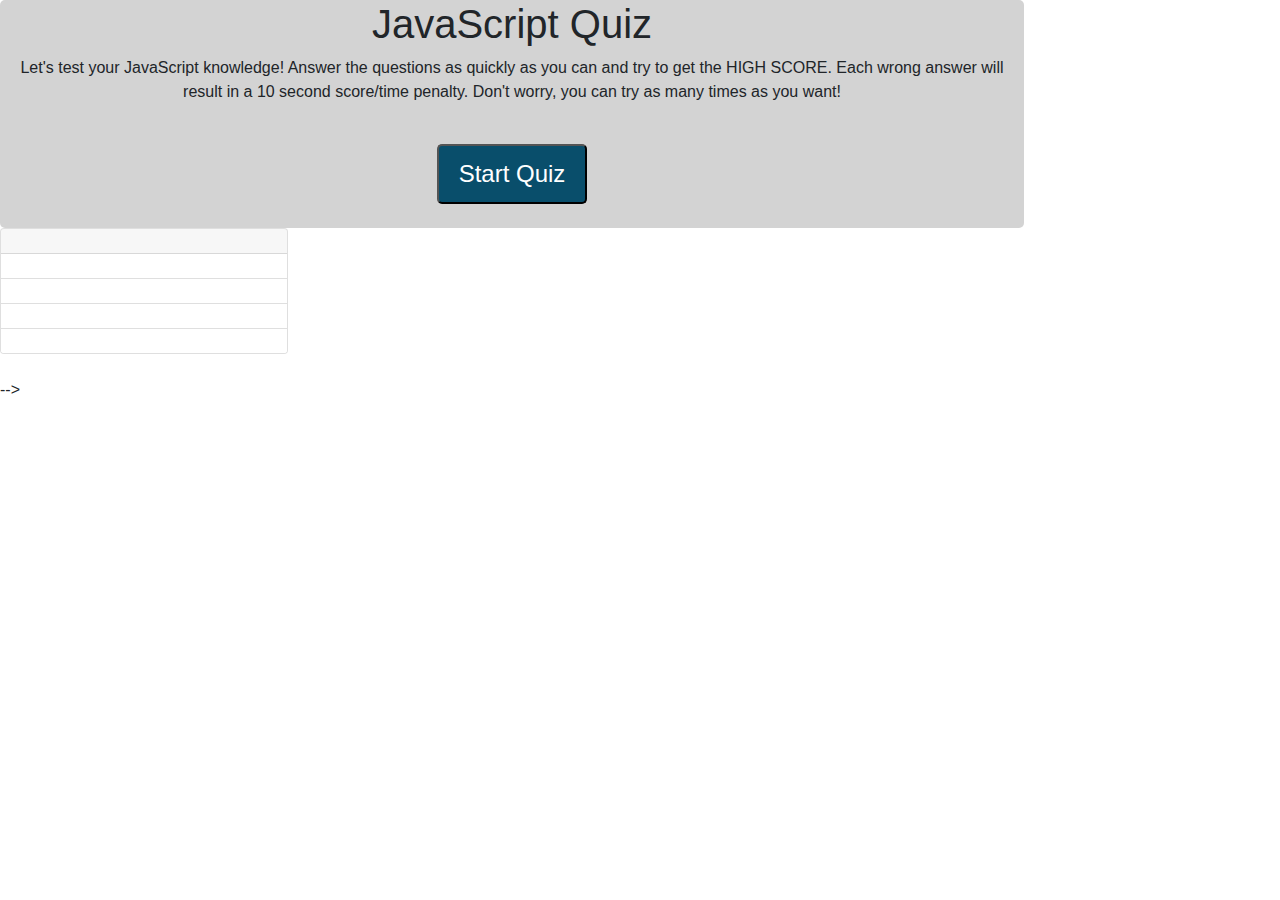
==== index.html @ 1e98aa11 "added bootstrap card for questions" ====
<!-- Challenge -->
<!DOCTYPE html>
<html lang="en">
<head>
    <meta charset="UTF-8">
    <meta name="viewport" content="width=device-width, initial-scale=1.0">
    <meta http-equiv="X-UA-Compatible" content="ie=edge">
    <title>Timers and Intervals</title>
    <link rel="stylesheet" href="https://cdnjs.cloudflare.com/ajax/libs/twitter-bootstrap/4.5.0/css/bootstrap.min.css">
    <link rel="stylesheet" type="text/css" href="Develop/style.css">
</head>

<header> 
  <h1>JavaScript Quiz</h1>
  <p>Let's test your JavaScript knowledge! Answer the questions as quickly as you can and try to get the HIGH SCORE.  Each wrong answer will result in a 10 second score/time penalty. Don't worry, you can try as many times as you want!
  </p>
  <button id="start">Start Quiz</button>
    
</header>

<!-- will need to add class="hide" to div id="questions" -->
<body>
  

  <!-- <section class="containerQuizzBox">
    <div id="quizz">
      <h2 class="questions"></h2>
        <div class="answerChoices" id="one" onclick="checkAnswer('one')"></div>
        <div class="answerChoices" id="two" onclick="checkAnswer('two')"></div>
        <div class="answerChoices" id="three" onclick="checkAnswer('three')"></div>
        <div class="answerChoices" id="four" onclick="checkAnswer('four')"></div>
    </section> -->

    <div class="card" style="width: 18rem">
      <div class="card-header"></div>
      <ul class="list-group list-group-flush">
        <li class="list-group-item" id="one" onclick="checkAnswer('one')"></li>
        <li class="list-group-item" id= "two" onclick="checkAnswer('two')"></li>
        <li class="list-group-item" id="three" onclick="checkAnswer('three')"></li>
        <li class="list-group-item" id="four" onclick="checkAnswer('four')"></li>
      </ul>
    </div>

   
    <section id="time-time">
      <h2 class="time"></h2>
    </section> -->
  
  
  <script src="Develop/script.js"></script>
</body>
</html>
---- Develop/style.css ----
header {
  display: flex;
  flex-direction: column;
  text-align:center;
  background-color:lightgrey;
  width: 80%;
  border-radius: 5px;
}

#time-time {
  margin: 24px;
  background-color:lightgray;
}

/* button css collaboration with Cheryl Loeffler */
button {
  padding: 10px;
  margin: 24px;
  align-self: center;
  cursor: pointer;
  font-size: 24px;
  background-color: #094e6b;
  color: white;
  border-radius: 5px;
  width: 150px;
}
  
/* .containerQuizzBox {
display:flex;
flex-direction: column;
margin: 40px 0px 24 px 0 px;
align-self: center;
background-color: lightgrey;
width: 80%;
border-radius: 5px;
} */
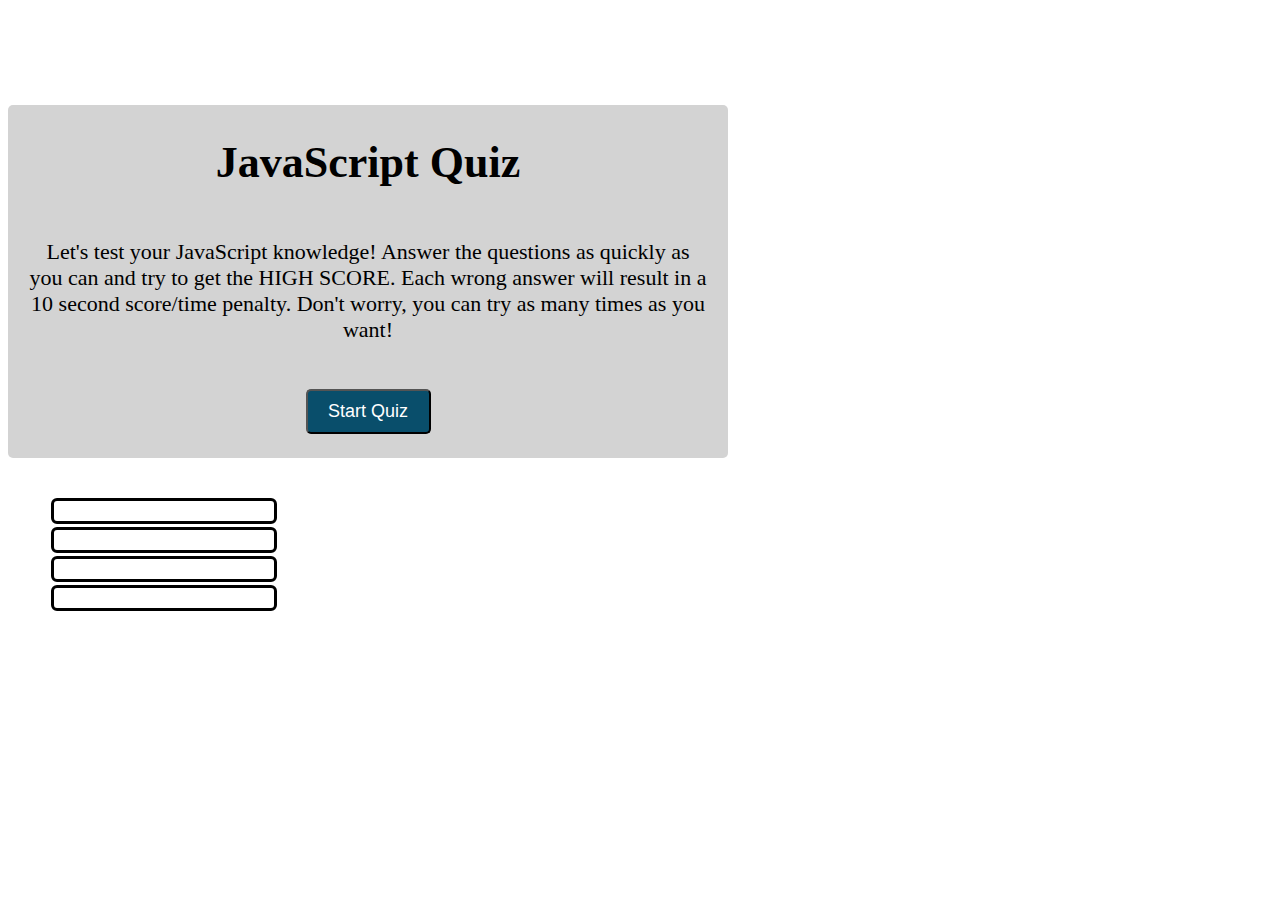
==== commit dd7cf4b0: "worked with ta and another student to start score and initials code, got enq quiz working" ====
--- a/index.html
+++ b/index.html
@@ -6,32 +6,21 @@
     <meta name="viewport" content="width=device-width, initial-scale=1.0">
     <meta http-equiv="X-UA-Compatible" content="ie=edge">
     <title>Timers and Intervals</title>
-    <link rel="stylesheet" href="https://cdnjs.cloudflare.com/ajax/libs/twitter-bootstrap/4.5.0/css/bootstrap.min.css">
+    <!-- <link rel="stylesheet" href="https://cdnjs.cloudflare.com/ajax/libs/twitter-bootstrap/4.5.0/css/bootstrap.min.css"> -->
     <link rel="stylesheet" type="text/css" href="Develop/style.css">
 </head>
 
 <header> 
   <h1>JavaScript Quiz</h1>
-  <p>Let's test your JavaScript knowledge! Answer the questions as quickly as you can and try to get the HIGH SCORE.  Each wrong answer will result in a 10 second score/time penalty. Don't worry, you can try as many times as you want!
-  </p>
+  <p>Let's test your JavaScript knowledge! Answer the questions as quickly as you can and try to get the HIGH SCORE.  Each wrong answer will result in a 10 second score/time penalty. Don't worry, you can try as many times as you want!</p>
   <button id="start">Start Quiz</button>
     
 </header>
 
 <!-- will need to add class="hide" to div id="questions" -->
 <body>
-  
-
-  <!-- <section class="containerQuizzBox">
-    <div id="quizz">
-      <h2 class="questions"></h2>
-        <div class="answerChoices" id="one" onclick="checkAnswer('one')"></div>
-        <div class="answerChoices" id="two" onclick="checkAnswer('two')"></div>
-        <div class="answerChoices" id="three" onclick="checkAnswer('three')"></div>
-        <div class="answerChoices" id="four" onclick="checkAnswer('four')"></div>
-    </section> -->
-
-    <div class="card" style="width: 18rem">
+  <div class="container"></div>
+    <div class="card" >
       <div class="card-header"></div>
       <ul class="list-group list-group-flush">
         <li class="list-group-item" id="one" onclick="checkAnswer('one')"></li>
@@ -40,12 +29,18 @@
         <li class="list-group-item" id="four" onclick="checkAnswer('four')"></li>
       </ul>
     </div>
+  </div>
 
-   
+    <div class="end-screen" style="display: none">
+      <p>Your final score: <span id="final-score"></span></p> -->
+      <p>Enter initials: <input type="text" id="initials" max="3" />
+        <button id="submit">Submit</button>
+      </p>
+    </div>
+    
     <section id="time-time">
       <h2 class="time"></h2>
-    </section> -->
-  
+    </section>
   
   <script src="Develop/script.js"></script>
 </body>
--- a/Develop/style.css
+++ b/Develop/style.css
@@ -1,32 +1,87 @@
 
-
+ body {
+  /* display-flex */
+  width: 80vh;
+  height: 80vh;
+  align-content: center;
+ }
 header {
   display: flex;
   flex-direction: column;
   text-align:center;
   background-color:lightgrey;
-  width: 80%;
   border-radius: 5px;
+  font-size: 22px;
+  padding-left: 20px;
+  padding-right: 20px;
+  padding-top: 3px;
+ 
+ }
+.container {
+  /* display: flex;
+  flex-direction: column; */
+  text-align:center;
+  background-color:lightgrey;
+  border-radius: 5px
 }
-
+ .card-header {
+  text-align: left;
+  font-size: 24px;
+  padding-top: 20px;
+ }
+.list-group {
+  list-style-type: none;
+  font-size: 20px;
+  font: bold
+ }
+#one{
+  padding:10px;
+  width: 200px;
+  border-style: solid;
+  border-radius: 6px;
+  margin: 3px 
+}
+#two{
+  padding:10px;
+  width: 200px;
+  border-style: solid;
+  border-radius: 6px; 
+  margin: 3px
+}
+#three{
+  padding:10px;
+  width: 200px;
+  border-style: solid;
+  border-radius: 6px;
+  margin: 3px 
+}
+#four{
+  padding:10px;
+  width: 200px;
+  border-style: solid;
+  border-radius: 6px;
+  margin: 3px 
+}
 #time-time {
-  margin: 24px;
-  background-color:lightgray;
+  
+  border-radius: 5px;
+  border-color: black;
+  align-items: center;
 }
-
 /* button css collaboration with Cheryl Loeffler */
 button {
   padding: 10px;
   margin: 24px;
   align-self: center;
   cursor: pointer;
-  font-size: 24px;
+  font-size: 18px;
   background-color: #094e6b;
   color: white;
   border-radius: 5px;
-  width: 150px;
-}
-  
+  width: 125px;
+  }
+
+
 /* .containerQuizzBox {
 display:flex;
 flex-direction: column;
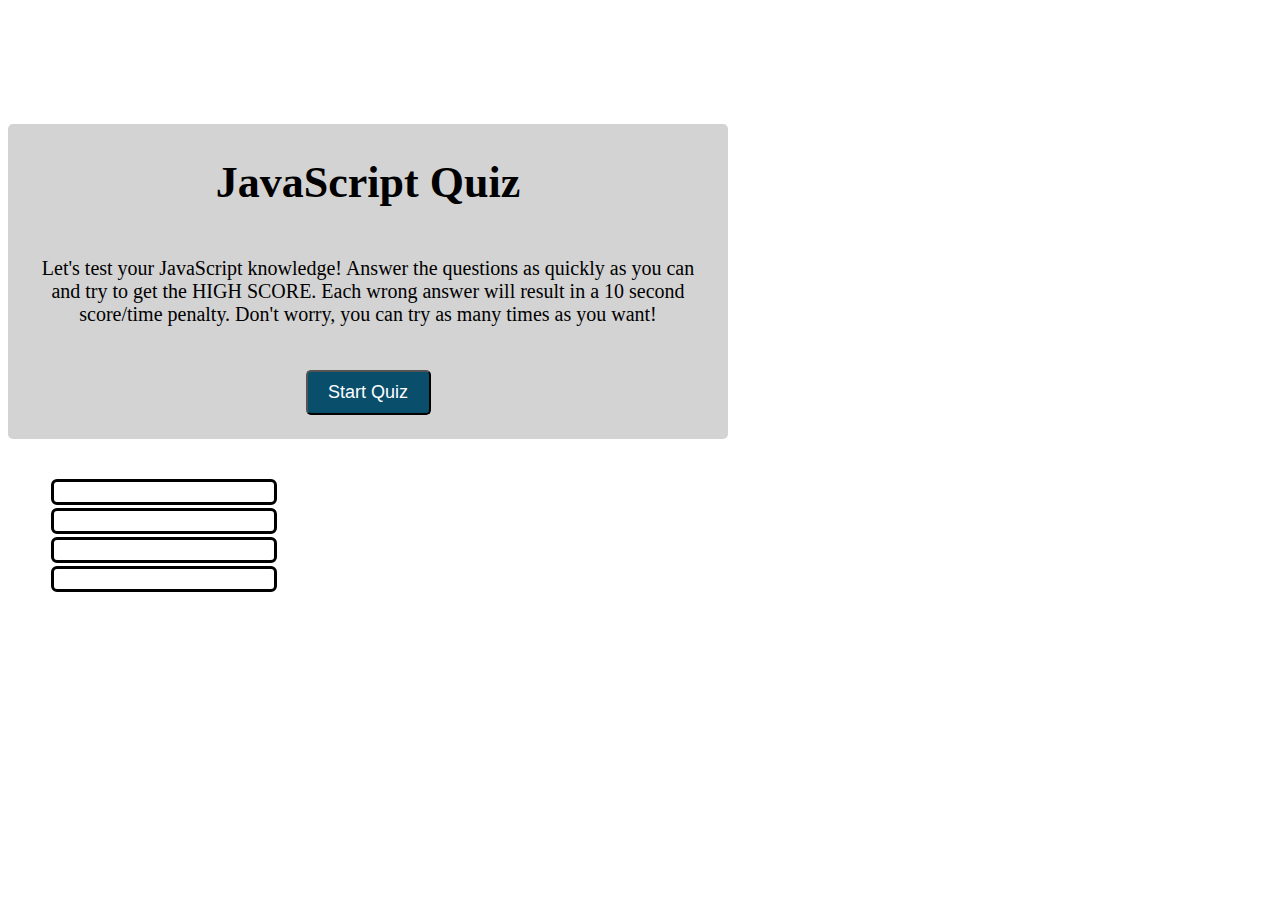
==== commit 380c52c0: "Got timer to stop when questions end" ====
--- a/index.html
+++ b/index.html
@@ -32,7 +32,7 @@
   </div>
 
     <div class="end-screen" style="display: none">
-      <p>Your final score: <span id="final-score"></span></p> -->
+      <p>Your final score: <span id="final-score"></span></p>
       <p>Enter initials: <input type="text" id="initials" max="3" />
         <button id="submit">Submit</button>
       </p>
--- a/Develop/style.css
+++ b/Develop/style.css
@@ -5,7 +5,8 @@
   height: 80vh;
   align-content: center;
  }
-header {
+
+ header {
   display: flex;
   flex-direction: column;
   text-align:center;
@@ -15,58 +16,51 @@
   padding-left: 20px;
   padding-right: 20px;
   padding-top: 3px;
+ }
  
+ p {
+  font-size: 20px;
  }
-.container {
+ 
+ h3 {
+  font-size: 24px;
+  text-align: center;
+ }
+
+ .container {
   /* display: flex;
   flex-direction: column; */
   text-align:center;
   background-color:lightgrey;
   border-radius: 5px
 }
- .card-header {
+ 
+.card-header {
   text-align: left;
   font-size: 24px;
   padding-top: 20px;
  }
-.list-group {
+
+ .list-group {
   list-style-type: none;
   font-size: 20px;
-  font: bold
+  font: bold;
+  /* align-content: center; */
  }
-#one{
+
+ #one, #two, #three, #four{
   padding:10px;
   width: 200px;
   border-style: solid;
   border-radius: 6px;
-  margin: 3px 
+  margin: 3px;
 }
-#two{
-  padding:10px;
-  width: 200px;
-  border-style: solid;
-  border-radius: 6px; 
-  margin: 3px
-}
-#three{
-  padding:10px;
-  width: 200px;
-  border-style: solid;
-  border-radius: 6px;
-  margin: 3px 
-}
-#four{
-  padding:10px;
-  width: 200px;
-  border-style: solid;
-  border-radius: 6px;
-  margin: 3px 
-}
+
 #time-time {
-  
   border-radius: 5px;
   border-color: black;
   align-items: center;
+  text-align: center;
 }
 /* button css collaboration with Cheryl Loeffler */
 button {
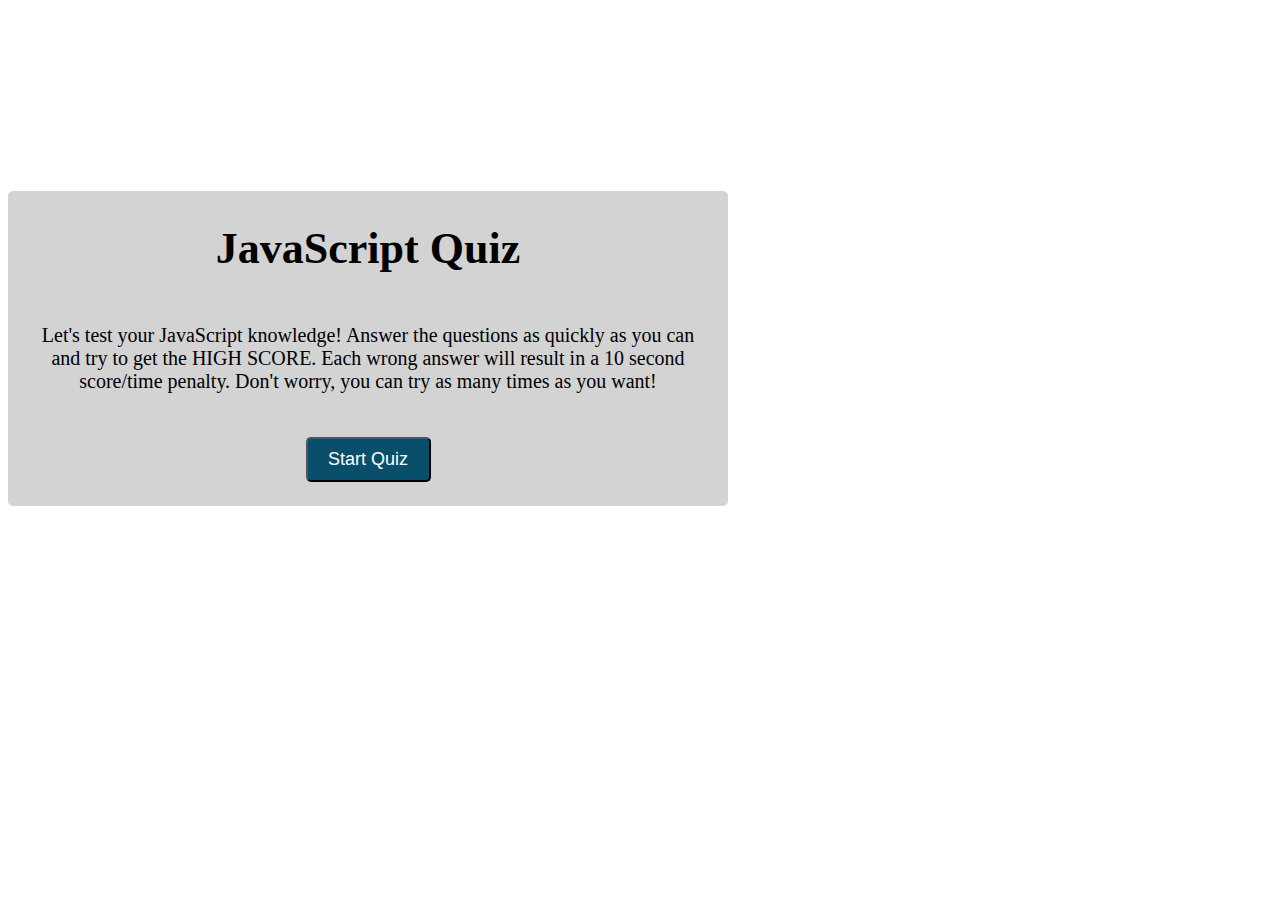
==== commit e237d516: "got the choices css styling to hide" ====
--- a/index.html
+++ b/index.html
@@ -22,7 +22,7 @@
   <div class="container"></div>
     <div class="card" >
       <div class="card-header"></div>
-      <ul class="list-group list-group-flush">
+      <ul class="list-group list-group-flush setattribute" style="display: none">
         <li class="list-group-item" id="one" onclick="checkAnswer('one')"></li>
         <li class="list-group-item" id= "two" onclick="checkAnswer('two')"></li>
         <li class="list-group-item" id="three" onclick="checkAnswer('three')"></li>
@@ -33,9 +33,7 @@
 
     <div class="end-screen" style="display: none">
       <p>Your final score: <span id="final-score"></span></p>
-      <p>Enter initials: <input type="text" id="initials" max="3" />
-        <button id="submit">Submit</button>
-      </p>
+      <p>Enter initials: <input type="text" id="initials" max="3" /><button id="submit">Submit</button></p>
     </div>
     
     <section id="time-time">
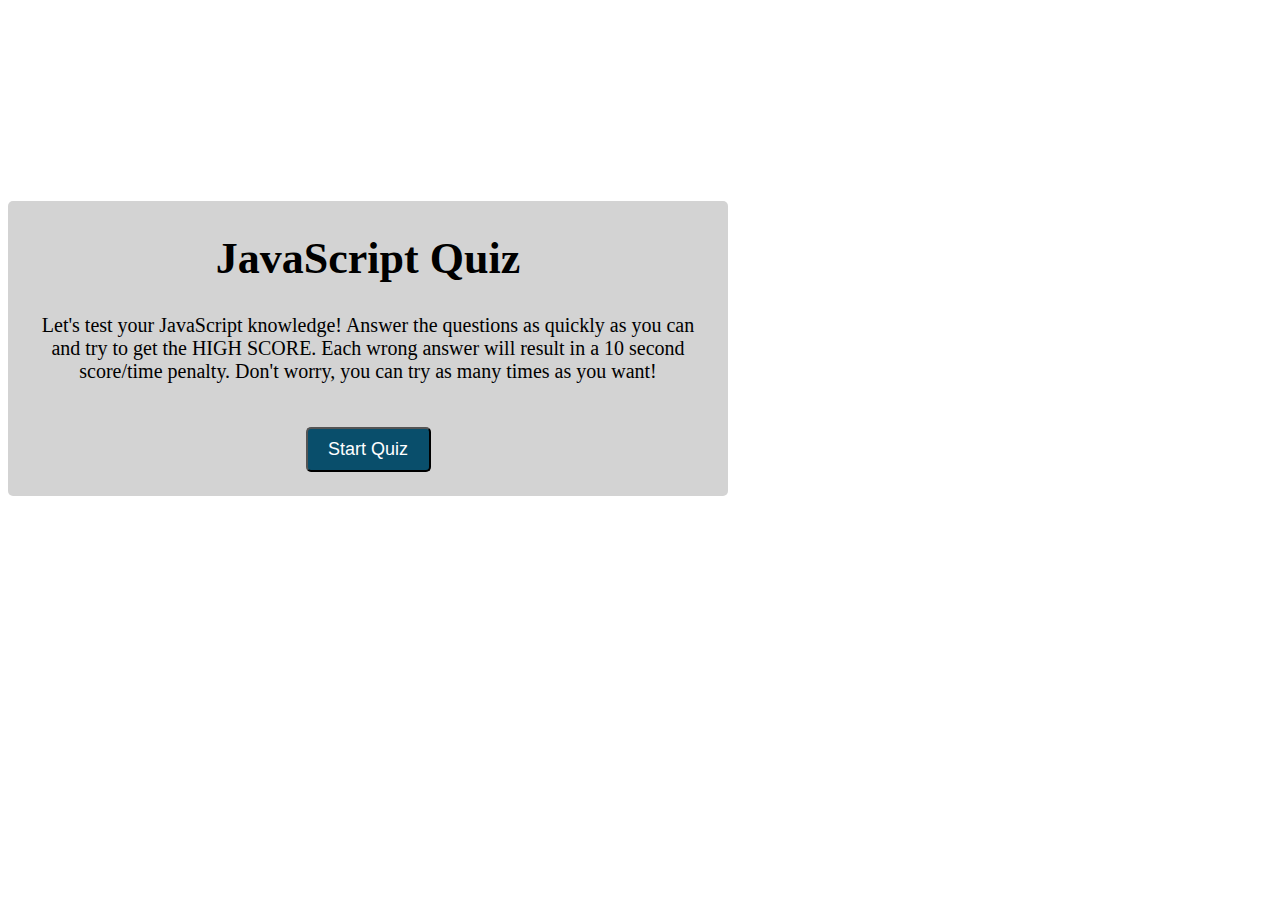
==== commit 1cc5dade: "got final score working" ====
--- a/index.html
+++ b/index.html
@@ -10,11 +10,12 @@
     <link rel="stylesheet" type="text/css" href="Develop/style.css">
 </head>
 
-<header> 
-  <h1>JavaScript Quiz</h1>
-  <p>Let's test your JavaScript knowledge! Answer the questions as quickly as you can and try to get the HIGH SCORE.  Each wrong answer will result in a 10 second score/time penalty. Don't worry, you can try as many times as you want!</p>
-  <button id="start">Start Quiz</button>
-    
+<header>
+  <div id ='head'> 
+    <h1>JavaScript Quiz</h1>
+    <p>Let's test your JavaScript knowledge! Answer the questions as quickly as you can and try to get the HIGH SCORE.  Each wrong answer will result in a 10 second score/time penalty. Don't worry, you can try as many times as you want!</p>
+    <button id="start">Start Quiz</button>
+</div>  
 </header>
 
 <!-- will need to add class="hide" to div id="questions" -->
@@ -29,10 +30,11 @@
         <li class="list-group-item" id="four" onclick="checkAnswer('four')"></li>
       </ul>
     </div>
+    <div id="feedback" class="feeback hide"></div>
   </div>
 
     <div class="end-screen" style="display: none">
-      <p>Your final score: <span id="final-score"></span></p>
+      <p>Your Score: <span id="final-score"></span></p>
       <p>Enter initials: <input type="text" id="initials" max="3" /><button id="submit">Submit</button></p>
     </div>
     
--- a/Develop/style.css
+++ b/Develop/style.css
@@ -36,7 +36,7 @@
 }
  
 .card-header {
-  text-align: left;
+  text-align:center;
   font-size: 24px;
   padding-top: 20px;
  }
@@ -45,7 +45,6 @@
   list-style-type: none;
   font-size: 20px;
   font: bold;
-  /* align-content: center; */
  }
 
  #one, #two, #three, #four{
@@ -54,8 +53,12 @@
   border-style: solid;
   border-radius: 6px;
   margin: 3px;
+  margin-left: 175px;
 }
-
+#feedback {
+  font-size: 30px;
+  text-align: center;
+}
 #time-time {
   border-radius: 5px;
   border-color: black;
